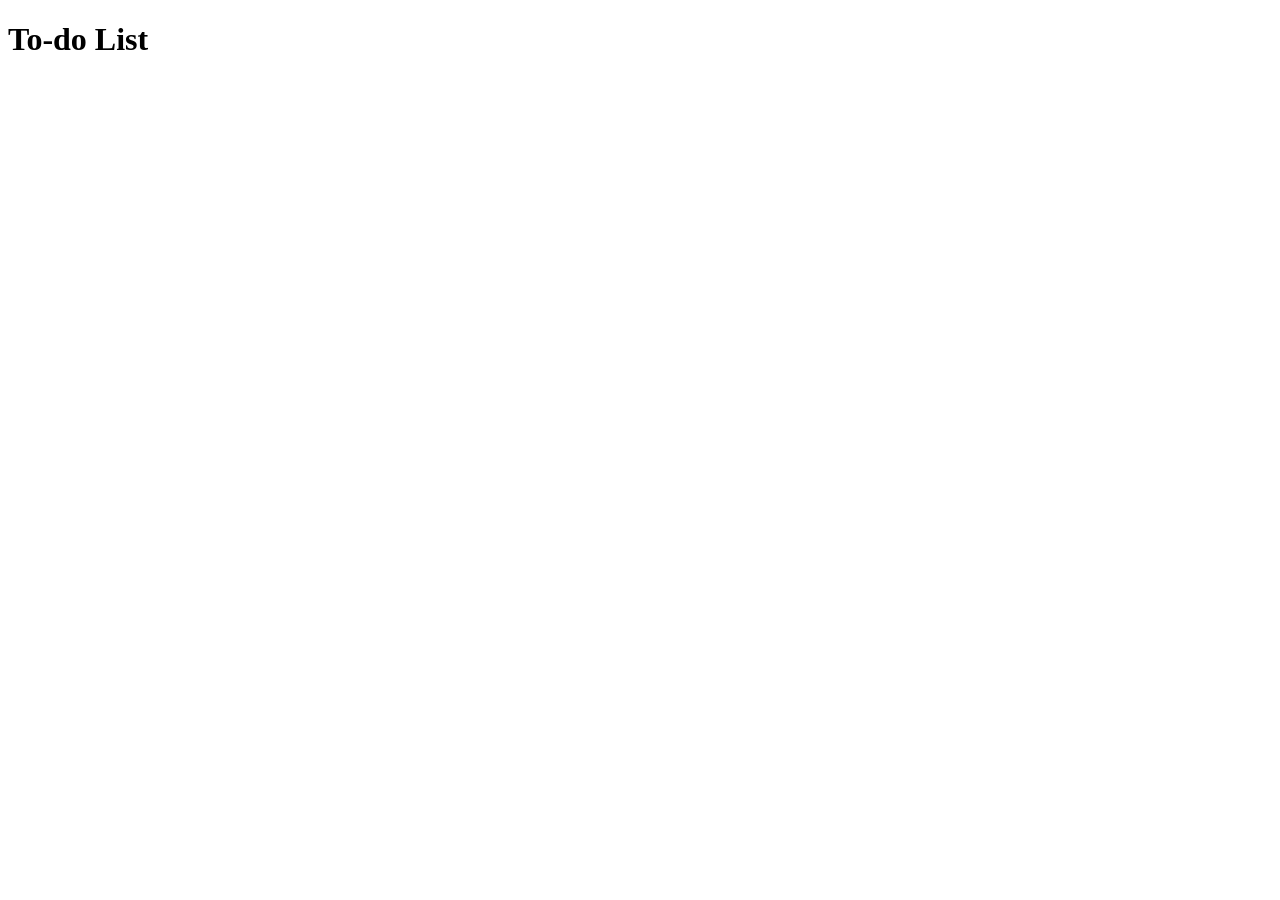
==== src/page.html @ 896f26d2 "Set up almost everything for project Got webpack and set it up for html and css files, also set up d" ====
<!DOCTYPE html>
<html lang="en">
<head>
    <meta charset="UTF-8">
    <meta name="viewport" content="width=device-width, initial-scale=1.0">
    <title>To-do List</title>
</head>
<body>
    <h1>To-do List</h1>
</body>
</html>
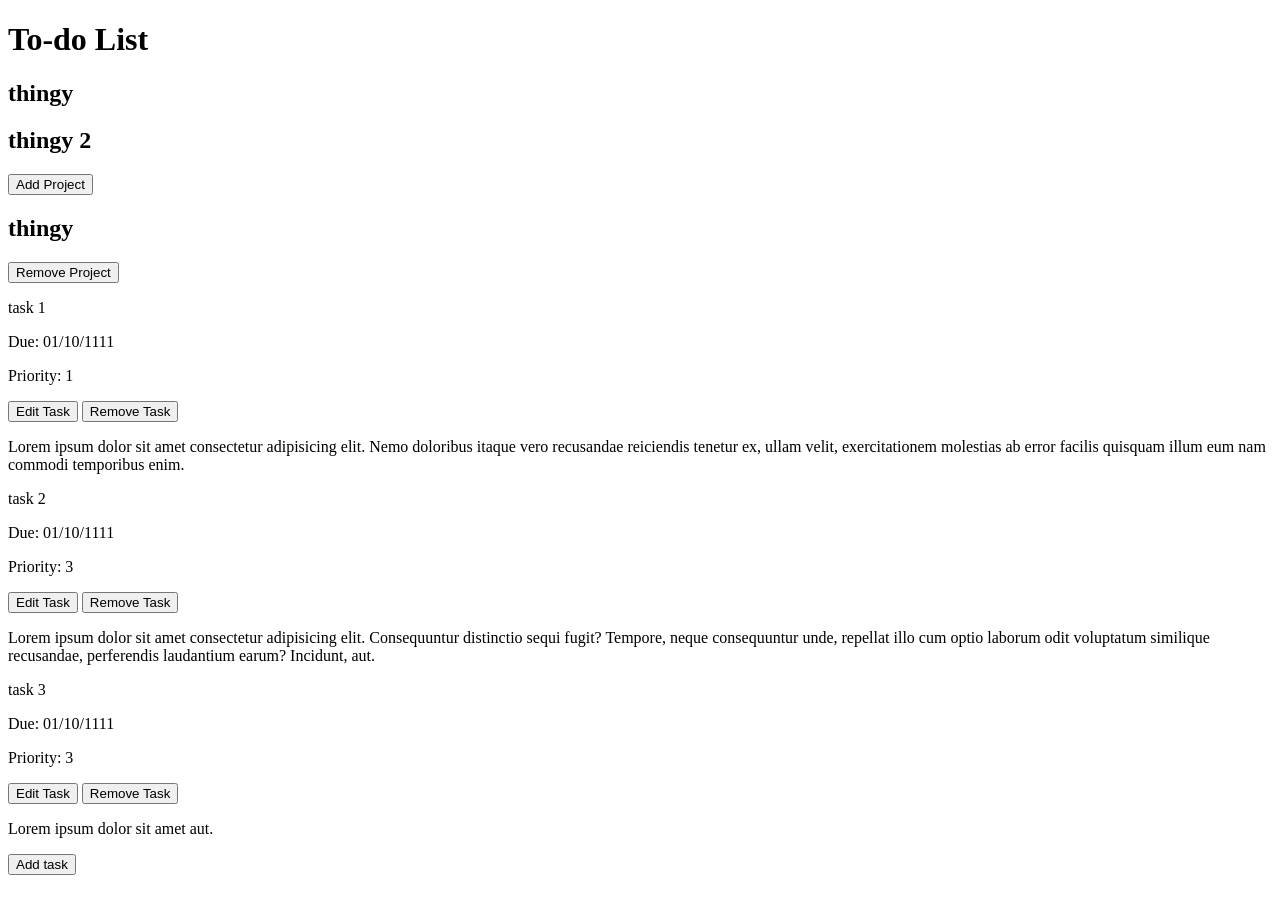
==== commit 5c8c74dd: "Add more functionality and add basic layout Made a template for what I want the website to look like" ====
--- a/src/page.html
+++ b/src/page.html
@@ -7,5 +7,51 @@
 </head>
 <body>
     <h1>To-do List</h1>
+    <div id="container">
+        <div id="sidebar">
+            <div id="projects">
+                <div class="project">
+                    <h2>thingy</h2>
+                </div>
+                <div class="project">
+                    <h2>thingy 2</h2>
+                </div>
+            </div>
+            <button id="add-project">Add Project</button>
+        </div>
+        <div id="main-content">
+            <div id="title">
+                <h2>thingy</h2>
+                <button class="remove-project">Remove Project</button>
+            </div>
+            <div id="tasks">
+                <div class="task">
+                    <p class="task-name">task 1</p>
+                    <p class="due-date">Due: 01/10/1111</p>
+                    <p class="priority">Priority: 1</p>
+                    <button class="edit-task">Edit Task</button>
+                    <button class="remove-task">Remove Task</button>
+                    <p class="description">Lorem ipsum dolor sit amet consectetur adipisicing elit. Nemo doloribus itaque vero recusandae reiciendis tenetur ex, ullam velit, exercitationem molestias ab error facilis quisquam illum eum nam commodi temporibus enim.</p>
+                </div>
+                <div class="task">
+                    <p class="task-name">task 2</p>
+                    <p class="due-date">Due: 01/10/1111</p>
+                    <p class="priority">Priority: 3</p>
+                    <button class="edit-task">Edit Task</button>
+                    <button class="remove-task">Remove Task</button>
+                    <p class="description">Lorem ipsum dolor sit amet consectetur adipisicing elit. Consequuntur distinctio sequi fugit? Tempore, neque consequuntur unde, repellat illo cum optio laborum odit voluptatum similique recusandae, perferendis laudantium earum? Incidunt, aut.</p>
+                </div>
+                <div class="task">
+                    <p class="task-name">task 3</p>
+                    <p class="due-date">Due: 01/10/1111</p>
+                    <p class="priority">Priority: 3</p>
+                    <button class="edit-task">Edit Task</button>
+                    <button class="remove-task">Remove Task</button>
+                    <p class="description">Lorem ipsum dolor sit amet aut.</p>
+                </div>
+            </div>
+            <button id="add-task">Add task</button>
+        </div>
+    </div>
 </body>
 </html>
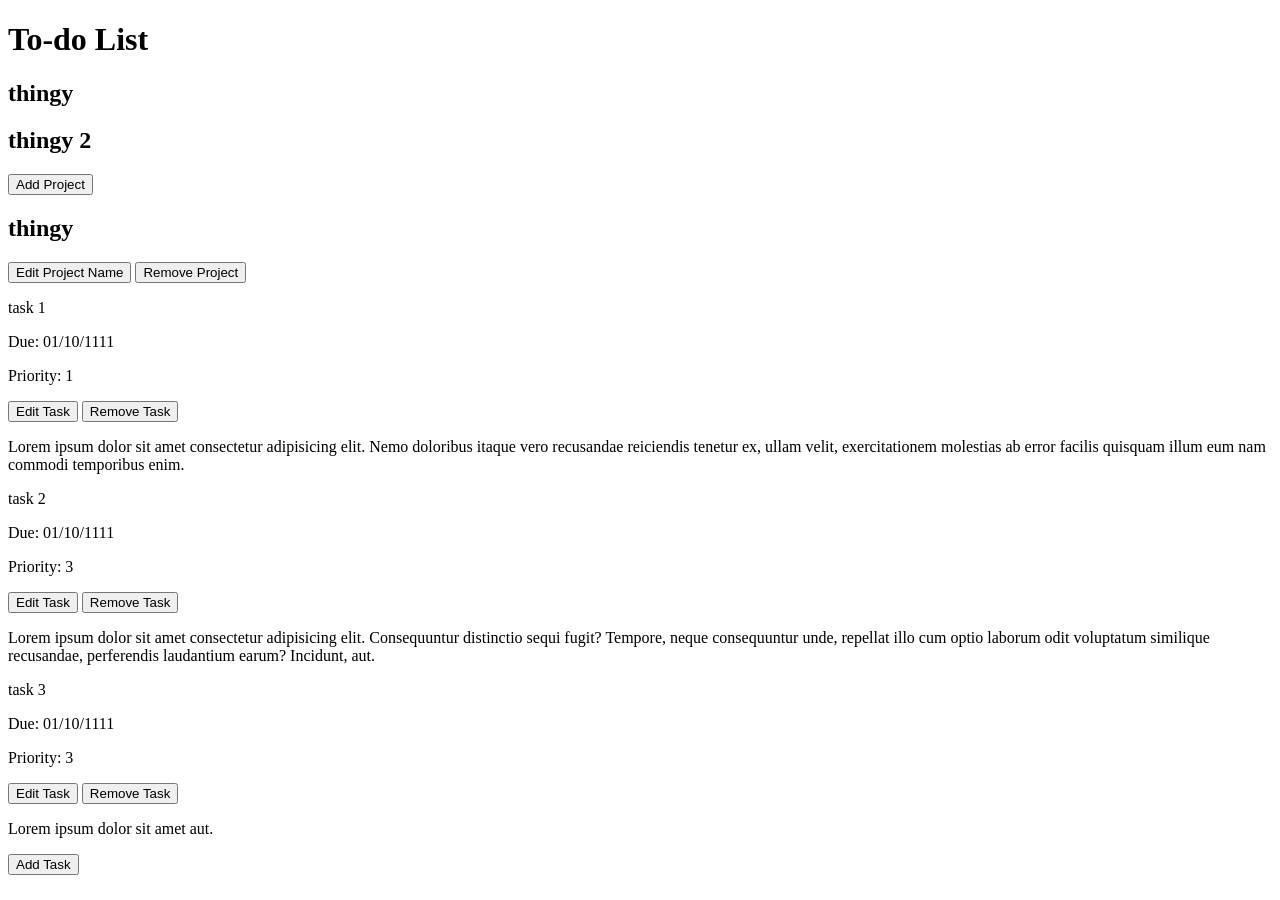
==== commit 6a0a3245: "Add dialogs for add and edit buttons The buttons for adding and editing projects and tasks now open " ====
--- a/src/page.html
+++ b/src/page.html
@@ -9,6 +9,7 @@
     <h1>To-do List</h1>
     <div id="container">
         <div id="sidebar">
+
             <div id="projects">
                 <div class="project">
                     <h2>thingy</h2>
@@ -17,19 +18,42 @@
                     <h2>thingy 2</h2>
                 </div>
             </div>
-            <button id="add-project">Add Project</button>
+
+            <button command="show-modal" commandfor="project-dialog" id="project-button">Add Project</button>
+
+            <dialog id="project-dialog">
+                <h1>Add Project</h1>
+                <form id="add-project">
+                    <label for="name">Project Name:</label>
+                    <input type="text" name="name" id="name" required>
+                </form>
+                <button id="submit-button" type="submit" form="add-project">Add Project</button>
+                <button commandfor="project-dialog" command="close">Close</button>
+            </dialog>
         </div>
         <div id="main-content">
             <div id="title">
-                <h2>thingy</h2>
-                <button class="remove-project">Remove Project</button>
+                <h2 id="project-title">thingy</h2>
+                <button command="show-modal" commandfor="edit-project-dialog" id="edit-project">Edit Project Name</button>
+
+                <dialog id="edit-project-dialog">
+                    <h1>Edit Project</h1>
+                    <form id="edit-project">
+                        <label for="name-edit">Project Name:</label>
+                        <input type="text" name="name-edit" id="name-edit" required>
+                    </form>
+                    <button id="submit-button" type="submit" form="edit-project">Edit Project</button>
+                    <button commandfor="edit-project-dialog" command="close">Close</button>
+                </dialog>
+
+                <button id="remove-project">Remove Project</button>
             </div>
             <div id="tasks">
                 <div class="task">
                     <p class="task-name">task 1</p>
                     <p class="due-date">Due: 01/10/1111</p>
                     <p class="priority">Priority: 1</p>
-                    <button class="edit-task">Edit Task</button>
+                    <button command="show-modal" commandfor="edit-task-dialog" class="edit-task">Edit Task</button>
                     <button class="remove-task">Remove Task</button>
                     <p class="description">Lorem ipsum dolor sit amet consectetur adipisicing elit. Nemo doloribus itaque vero recusandae reiciendis tenetur ex, ullam velit, exercitationem molestias ab error facilis quisquam illum eum nam commodi temporibus enim.</p>
                 </div>
@@ -37,7 +61,7 @@
                     <p class="task-name">task 2</p>
                     <p class="due-date">Due: 01/10/1111</p>
                     <p class="priority">Priority: 3</p>
-                    <button class="edit-task">Edit Task</button>
+                    <button command="show-modal" commandfor="edit-task-dialog" class="edit-task">Edit Task</button>
                     <button class="remove-task">Remove Task</button>
                     <p class="description">Lorem ipsum dolor sit amet consectetur adipisicing elit. Consequuntur distinctio sequi fugit? Tempore, neque consequuntur unde, repellat illo cum optio laborum odit voluptatum similique recusandae, perferendis laudantium earum? Incidunt, aut.</p>
                 </div>
@@ -45,12 +69,44 @@
                     <p class="task-name">task 3</p>
                     <p class="due-date">Due: 01/10/1111</p>
                     <p class="priority">Priority: 3</p>
-                    <button class="edit-task">Edit Task</button>
+                    <button command="show-modal" commandfor="edit-task-dialog" class="edit-task">Edit Task</button>
                     <button class="remove-task">Remove Task</button>
                     <p class="description">Lorem ipsum dolor sit amet aut.</p>
                 </div>
             </div>
-            <button id="add-task">Add task</button>
+            <button command="show-modal" commandfor="add-task-dialog" id="add-task-button">Add Task</button>
+
+            <dialog id="add-task-dialog">
+                <h1>Add Task</h1>
+                <form id="add-task">
+                    <label for="title">Task Title:</label>
+                    <input type="text" name="title" id="title" required>
+                    <label for="due-date">Due Date: </label>
+                    <input type="date" name="date" id="date" pattern="(0[1-9]|1[0-2])\/(0[1-9]|[12]\d|3[01])\/(19|20)\d{2}" required>
+                    <label for="priority">Priority: (1 to 5, with 1 meaning most prioritized)</label>
+                    <input type="number" name="priority" id="priority" min="1" max="5" value="1" required>
+                    <label for="description">Description: (200 character max)</label>
+                    <textarea name="description" id="description" maxlength="200" rows="5" required></textarea>
+                </form>
+                <button id="submit-button" type="submit" form="add-task">Add Task</button>
+                <button commandfor="add-task-dialog" command="close">Close</button>
+            </dialog>
+
+            <dialog id="edit-task-dialog">
+                <h1>Edit Task</h1>
+                <form id="edit-task">
+                    <label for="title-edit">Task Title:</label>
+                    <input type="text" name="title-edit" id="title-edit" required>
+                    <label for="due-date-edit">Due Date: </label>
+                    <input type="date" name="date-edit" id="date-edit" pattern="(0[1-9]|1[0-2])\/(0[1-9]|[12]\d|3[01])\/(19|20)\d{2}" required>
+                    <label for="priority-edit">Priority: (1 to 5, with 1 meaning most prioritized)</label>
+                    <input type="number" name="priority-edit" id="priority-edit" min="1" max="5" value="1" required>
+                    <label for="description-edit">Description: (200 character max)</label>
+                    <textarea name="description-edit" id="description-edit" maxlength="200" rows="5" required></textarea>
+                </form>
+                <button id="submit-button" type="submit" form="edit-task">Edit Task</button>
+                <button commandfor="edit-task-dialog" command="close">Close</button>
+            </dialog>
         </div>
     </div>
 </body>
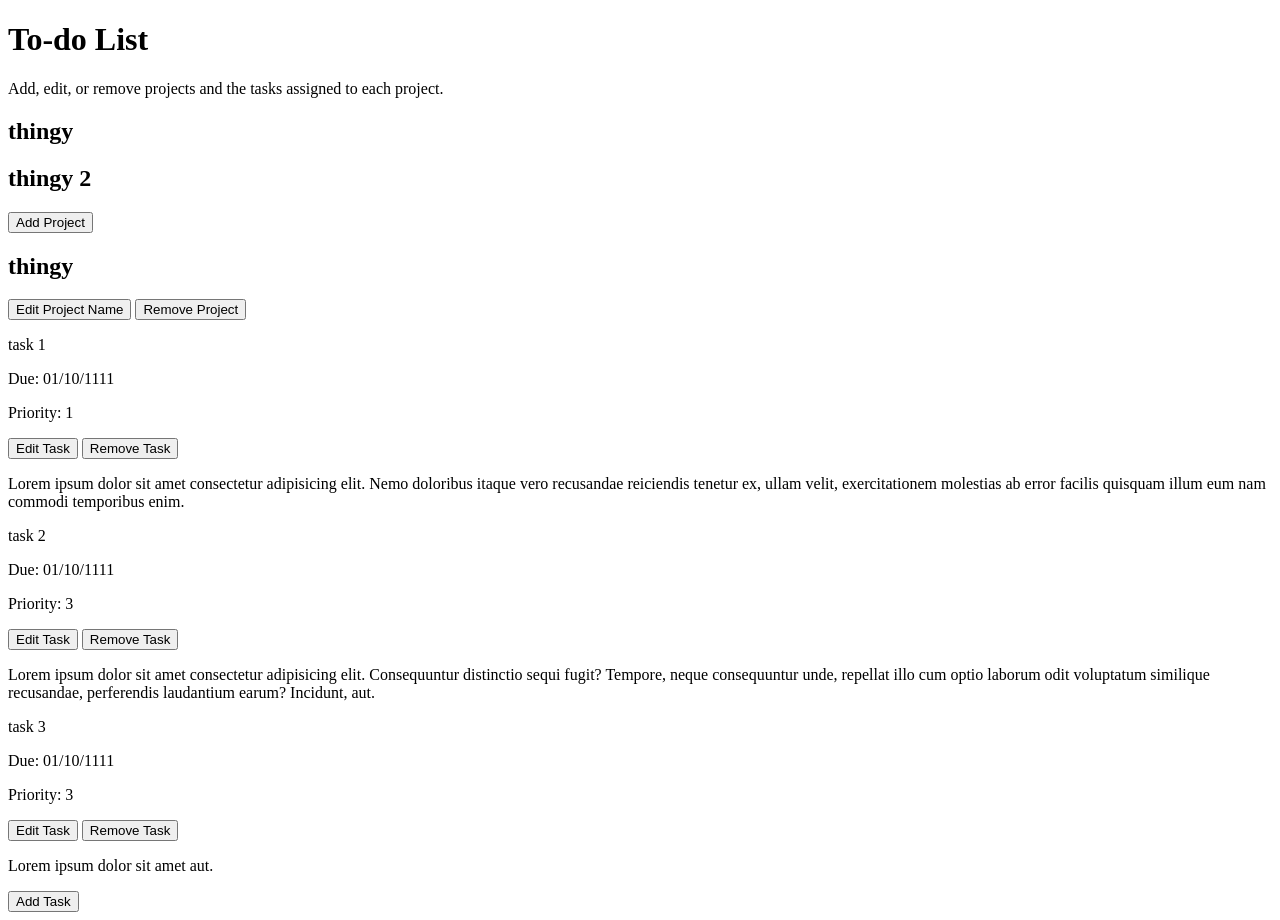
==== commit b6bb4c3d: "Can now click on the projects to see their tasks Also updates the sidebar to highlight which project" ====
--- a/src/page.html
+++ b/src/page.html
@@ -7,6 +7,7 @@
 </head>
 <body>
     <h1>To-do List</h1>
+    <p>Add, edit, or remove projects and the tasks assigned to each project.</p>
     <div id="container">
         <div id="sidebar">
 
@@ -27,7 +28,7 @@
                     <label for="name">Project Name:</label>
                     <input type="text" name="name" id="name" required>
                 </form>
-                <button id="submit-button" type="submit" form="add-project">Add Project</button>
+                <button id="submit-project" type="submit" form="add-project">Add Project</button>
                 <button commandfor="project-dialog" command="close">Close</button>
             </dialog>
         </div>
@@ -42,7 +43,7 @@
                         <label for="name-edit">Project Name:</label>
                         <input type="text" name="name-edit" id="name-edit" required>
                     </form>
-                    <button id="submit-button" type="submit" form="edit-project">Edit Project</button>
+                    <button id="submit-project-edit" type="submit" form="edit-project">Edit Project</button>
                     <button commandfor="edit-project-dialog" command="close">Close</button>
                 </dialog>
 
@@ -50,7 +51,7 @@
             </div>
             <div id="tasks">
                 <div class="task">
-                    <p class="task-name">task 1</p>
+                    <p class="task-title">task 1</p>
                     <p class="due-date">Due: 01/10/1111</p>
                     <p class="priority">Priority: 1</p>
                     <button command="show-modal" commandfor="edit-task-dialog" class="edit-task">Edit Task</button>
@@ -58,7 +59,7 @@
                     <p class="description">Lorem ipsum dolor sit amet consectetur adipisicing elit. Nemo doloribus itaque vero recusandae reiciendis tenetur ex, ullam velit, exercitationem molestias ab error facilis quisquam illum eum nam commodi temporibus enim.</p>
                 </div>
                 <div class="task">
-                    <p class="task-name">task 2</p>
+                    <p class="task-title">task 2</p>
                     <p class="due-date">Due: 01/10/1111</p>
                     <p class="priority">Priority: 3</p>
                     <button command="show-modal" commandfor="edit-task-dialog" class="edit-task">Edit Task</button>
@@ -66,7 +67,7 @@
                     <p class="description">Lorem ipsum dolor sit amet consectetur adipisicing elit. Consequuntur distinctio sequi fugit? Tempore, neque consequuntur unde, repellat illo cum optio laborum odit voluptatum similique recusandae, perferendis laudantium earum? Incidunt, aut.</p>
                 </div>
                 <div class="task">
-                    <p class="task-name">task 3</p>
+                    <p class="task-title">task 3</p>
                     <p class="due-date">Due: 01/10/1111</p>
                     <p class="priority">Priority: 3</p>
                     <button command="show-modal" commandfor="edit-task-dialog" class="edit-task">Edit Task</button>
@@ -88,7 +89,7 @@
                     <label for="description">Description: (200 character max)</label>
                     <textarea name="description" id="description" maxlength="200" rows="5" required></textarea>
                 </form>
-                <button id="submit-button" type="submit" form="add-task">Add Task</button>
+                <button id="submit-task" type="submit" form="add-task">Add Task</button>
                 <button commandfor="add-task-dialog" command="close">Close</button>
             </dialog>
 
@@ -104,7 +105,7 @@
                     <label for="description-edit">Description: (200 character max)</label>
                     <textarea name="description-edit" id="description-edit" maxlength="200" rows="5" required></textarea>
                 </form>
-                <button id="submit-button" type="submit" form="edit-task">Edit Task</button>
+                <button id="submit-task-edit" type="submit" form="edit-task">Edit Task</button>
                 <button commandfor="edit-task-dialog" command="close">Close</button>
             </dialog>
         </div>
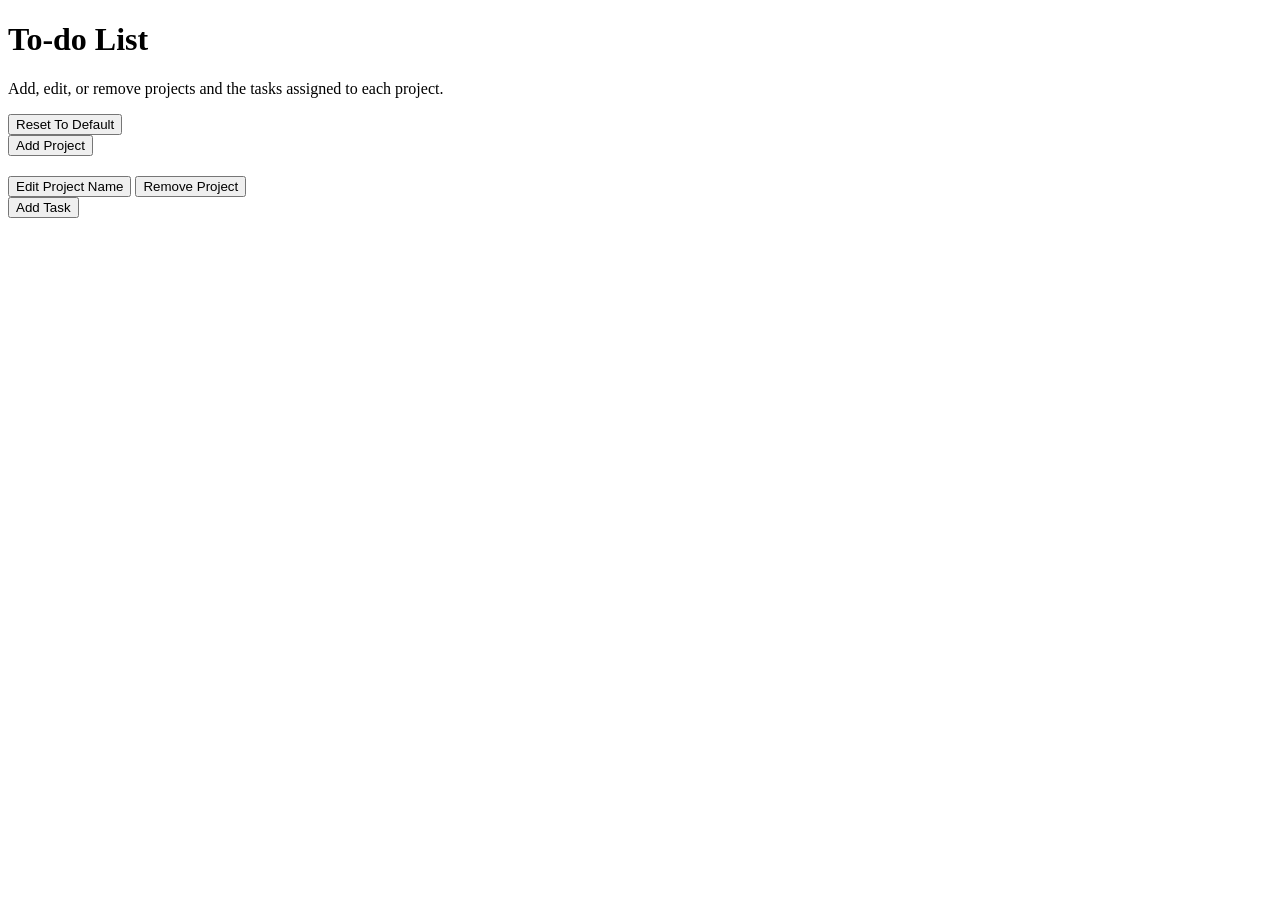
==== commit b1ac8a5f: "Add ability to add projects and tasks and fix bugs Can now add projects and tasks. Had to edit the h" ====
--- a/src/page.html
+++ b/src/page.html
@@ -7,17 +7,14 @@
 </head>
 <body>
     <h1>To-do List</h1>
-    <p>Add, edit, or remove projects and the tasks assigned to each project.</p>
+    <div id="top-header">
+        <p>Add, edit, or remove projects and the tasks assigned to each project.</p>
+        <button id="reset">Reset To Default</button>
+    </div>
     <div id="container">
         <div id="sidebar">
 
             <div id="projects">
-                <div class="project">
-                    <h2>thingy</h2>
-                </div>
-                <div class="project">
-                    <h2>thingy 2</h2>
-                </div>
             </div>
 
             <button command="show-modal" commandfor="project-dialog" id="project-button">Add Project</button>
@@ -33,9 +30,9 @@
             </dialog>
         </div>
         <div id="main-content">
-            <div id="title">
-                <h2 id="project-title">thingy</h2>
-                <button command="show-modal" commandfor="edit-project-dialog" id="edit-project">Edit Project Name</button>
+            <div id="title-container">
+                <h2 id="project-title"></h2>
+                <button command="show-modal" commandfor="edit-project-dialog" id="open-edit-project-dialog">Edit Project Name</button>
 
                 <dialog id="edit-project-dialog">
                     <h1>Edit Project</h1>
@@ -50,44 +47,20 @@
                 <button id="remove-project">Remove Project</button>
             </div>
             <div id="tasks">
-                <div class="task">
-                    <p class="task-title">task 1</p>
-                    <p class="due-date">Due: 01/10/1111</p>
-                    <p class="priority">Priority: 1</p>
-                    <button command="show-modal" commandfor="edit-task-dialog" class="edit-task">Edit Task</button>
-                    <button class="remove-task">Remove Task</button>
-                    <p class="description">Lorem ipsum dolor sit amet consectetur adipisicing elit. Nemo doloribus itaque vero recusandae reiciendis tenetur ex, ullam velit, exercitationem molestias ab error facilis quisquam illum eum nam commodi temporibus enim.</p>
-                </div>
-                <div class="task">
-                    <p class="task-title">task 2</p>
-                    <p class="due-date">Due: 01/10/1111</p>
-                    <p class="priority">Priority: 3</p>
-                    <button command="show-modal" commandfor="edit-task-dialog" class="edit-task">Edit Task</button>
-                    <button class="remove-task">Remove Task</button>
-                    <p class="description">Lorem ipsum dolor sit amet consectetur adipisicing elit. Consequuntur distinctio sequi fugit? Tempore, neque consequuntur unde, repellat illo cum optio laborum odit voluptatum similique recusandae, perferendis laudantium earum? Incidunt, aut.</p>
-                </div>
-                <div class="task">
-                    <p class="task-title">task 3</p>
-                    <p class="due-date">Due: 01/10/1111</p>
-                    <p class="priority">Priority: 3</p>
-                    <button command="show-modal" commandfor="edit-task-dialog" class="edit-task">Edit Task</button>
-                    <button class="remove-task">Remove Task</button>
-                    <p class="description">Lorem ipsum dolor sit amet aut.</p>
-                </div>
             </div>
             <button command="show-modal" commandfor="add-task-dialog" id="add-task-button">Add Task</button>
 
             <dialog id="add-task-dialog">
                 <h1>Add Task</h1>
                 <form id="add-task">
-                    <label for="title">Task Title:</label>
-                    <input type="text" name="title" id="title" required>
-                    <label for="due-date">Due Date: </label>
-                    <input type="date" name="date" id="date" pattern="(0[1-9]|1[0-2])\/(0[1-9]|[12]\d|3[01])\/(19|20)\d{2}" required>
-                    <label for="priority">Priority: (1 to 5, with 1 meaning most prioritized)</label>
-                    <input type="number" name="priority" id="priority" min="1" max="5" value="1" required>
-                    <label for="description">Description: (200 character max)</label>
-                    <textarea name="description" id="description" maxlength="200" rows="5" required></textarea>
+                    <label for="title-add">Task Title:</label>
+                    <input type="text" name="title-add" id="title-add" required>
+                    <label for="date-add">Due Date: </label>
+                    <input type="date" name="date-add" id="date-add" pattern="^\d{4}-(0[1-9]|1[0-2])-(0[1-9]|[12]\d|3[01])$" required>
+                    <label for="priority-add">Priority: (1 to 5, with 1 meaning most prioritized)</label>
+                    <input type="number" name="priority-add" id="priority-add" min="1" max="5" value="1" required>
+                    <label for="description-add">Description: (200 character max)</label>
+                    <textarea name="description-add" id="description-add" maxlength="200" rows="5" required></textarea>
                 </form>
                 <button id="submit-task" type="submit" form="add-task">Add Task</button>
                 <button commandfor="add-task-dialog" command="close">Close</button>
@@ -98,8 +71,8 @@
                 <form id="edit-task">
                     <label for="title-edit">Task Title:</label>
                     <input type="text" name="title-edit" id="title-edit" required>
-                    <label for="due-date-edit">Due Date: </label>
-                    <input type="date" name="date-edit" id="date-edit" pattern="(0[1-9]|1[0-2])\/(0[1-9]|[12]\d|3[01])\/(19|20)\d{2}" required>
+                    <label for="date-edit">Due Date: </label>
+                    <input type="date" name="date-edit" id="date-edit" pattern="^\d{4}-(0[1-9]|1[0-2])-(0[1-9]|[12]\d|3[01])$" required>
                     <label for="priority-edit">Priority: (1 to 5, with 1 meaning most prioritized)</label>
                     <input type="number" name="priority-edit" id="priority-edit" min="1" max="5" value="1" required>
                     <label for="description-edit">Description: (200 character max)</label>
